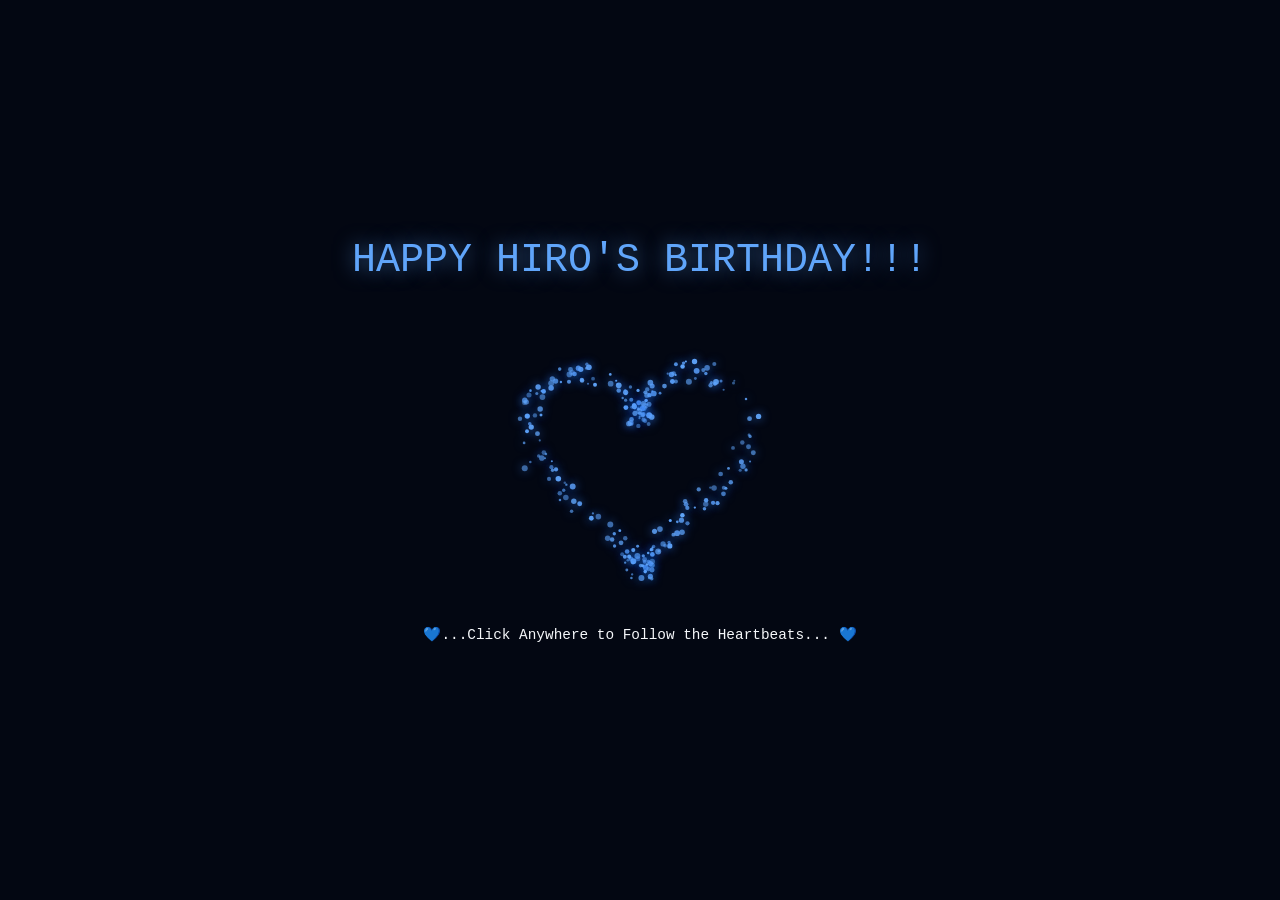
==== index.html @ 0ca311cf "Deploying my website" ====
<!DOCTYPE html>
<html lang="en">
<head>
    <meta charset="UTF-8">
    <meta name="viewport" content="width=device-width, initial-scale=1.0">
    <title>Hiro_v21.0: Happy Birthday!</title>
    <link href="https://cdn.jsdelivr.net/npm/bootstrap@5.3.8/dist/css/bootstrap.min.css" rel="stylesheet" integrity="sha384-sRIl4kxILFvY47J16cr9ZwB07vP4J8+LH7qKQnuqkuIAvNWLzeN8tE5YBujZqJLB" crossorigin="anonymous">
    <script src="https://cdn.jsdelivr.net/npm/bootstrap@5.3.8/dist/js/bootstrap.bundle.min.js" integrity="sha384-FKyoEForCGlyvwx9Hj09JcYn3nv7wiPVlz7YYwJrWVcXK/BmnVDxM+D2scQbITxI" crossorigin="anonymous"></script>
    <link rel="stylesheet" href="index.css">
</head>
<body>
    <div id="intro-screen">
  <h1 class="intro-title">HAPPY HIRO'S BIRTHDAY!!!</h1>
  <canvas id="heartCanvas"></canvas>
  <p class="intro-hint">💙...Click Anywhere to Follow the Heartbeats... 💙</p>
</div>

<div id="main-content" style="display: none;">
  </div>
    <header>
        <ul class="nav justify-content-end p-2">
            <li class="nav-item"><a class="nav-link" href="index.html">​🏠 Home</a></li>
            <li class="nav-item"><a class="nav-link" href="about.html">✨ Meet Hiro</a></li>
            <li class="nav-item"><a class="nav-link" href="wishes.html">🎈 Wishes</a></li>
            <li class="nav-item"><a class="nav-link active" href="countdown.html">⏳Countdown</a></li>
        </ul>
    </header>
    <div class="bubble-wrapper">
        <div class="bubble"></div>
        <div class="bubble"></div>
        <div class="bubble"></div>
        <div class="bubble"></div>
        <div class="bubble"></div>
    </div>
    <div class="hero-box-container">
        <div class="hiro-box">
            <img src="photo/photo_2026-05-27_12-14-53-removebg-preview.png" alt="photo" class="hiro-image">
        </div>
        <div class="messagee">
            <img src="photo/photo_2026-05-27_12-46-23-removebg-preview.png" alt="m" class="message">

        </div>
        <div class="music-player" onclick="toggleMusic()">
        <div class="vinyl-disc" id="vinyl">
            <div class="vinyl-center"></div>
        </div>
        <div class="track-info">
            <p class="song-title">Birthday Song For Hiro💙</p>
            <div class="player-controls">
                <span class="control-btn">⏮</span>
                <span class="control-btn" id="status-text" style="font-size: 1rem; font-weight: bold;">▶</span>
                <span class="control-btn">⏭</span>
            </div>
        </div>
    </div>
    
    <audio id="bg-music" src="audio/Happy birthday song !!!!.mp3"></audio>
<script type="module" src="index.js"></script>
</body>
</html>
---- index.css ----
/* Intro Screen တစ်ခုလုံးကို အနက်ရောင်/အပြာမှောင် အုပ်ထားတာပါ */
        #intro-screen {
        position: fixed;
        top: 0;
        left: 0;
        width: 100vw;
        height: 100vh;
        background-color: #030712; /* Dark background */
        display: flex;
        flex-direction: column;
        justify-content: center;
        align-items: center;
        z-index: 9999; /* အားလုံးရဲ့ အပေါ်ဆုံးမှာ ရှိနေဖို့ */
        cursor: pointer;
        overflow: hidden;
        font-family: 'Courier New', Courier, monospace;
        }

        /* "I Love You" စာသားစတိုင် */
        .intro-title {
        color: #60a5fa;
        font-size: 2.5rem;
        margin-bottom: 20px;
        text-shadow: 0 0 20px rgba(96, 165, 250, 0.6);
        animation: pulse 2s infinite alternate;
        }

        /* နှလုံးသားဆွဲမယ့် Canvas */
        #heartCanvas {
        width: 300px;
        height: 300px;
        }

        /* အောက်က စာသားအမှိတ်အမှိတ်စတိုင် */
        .intro-hint {
        color: #f5f7fa;
        margin-top: 20px;
        font-size: 0.9rem;
        animation: blink 1.5s infinite;
        }

        /* စာသားတွေ အသက်ဝင်အောင် ကစားထားတဲ့ Animation များ */
        @keyframes pulse {
        0% { transform: scale(1); opacity: 0.8; }
        100% { transform: scale(1.05); opacity: 1; }
        }
        @keyframes blink {
        0%, 100% { opacity: 0.3; }
        50% { opacity: 1; }
        }
        .nav-item {
            color: aliceblue;
        }
        body{
            background-color: #ecfeff;
            position: relative;
            overflow-x: hidden;
            margin: 0;
        }
        .bubble-wrapper {
            position: fixed;
            top: 0;
            left: 0;
            width: 100%;
            height: 100%;
            z-index: -1;
            pointer-events: none;
        }
        .bubble {
            position: absolute;
            bottom: -50px;
            background:rgba(121, 188, 252, 0.904) ;
            border-radius: 50%;
            animation: floatUp 10s infinite linear;
        }
        .bubble:nth-child(1) {
            left: 10%;
            width: 20px;
            height: 20px;
            animation-delay: 0s;
            animation-duration: 12s;
        }
        .bubble:nth-child(2) {
            left: 30%;
            width: 10px;
            height: 10px;
            animation-delay: 2s;
            animation-duration: 8s;
        }
        .bubble:nth-child(3) {
            left: 55%;
            width: 25px;
            height: 25px;
            animation-delay: 4s;
            animation-duration: 15s;
        }
        .bubble:nth-child(4) {
            left: 75%;
            width: 15px;
            height: 15px;
            animation-delay: 1s;
            animation-duration: 10s;
        }
        .bubble:nth-child(5) {
            left: 90%;
            width: 13px;
            height: 13px;
            animation-delay: 6s;
            animation-duration: 7s;
        }
        @keyframes floatUp {
            0% {
               transform: translateY(0) scale(1); 
               opacity: 0;
            }
            10% {
                opacity: 1;
            }
            90% {
                opacity: 1;
            }
            100% {
                transform: translateY(-110vh) scale(1.2);
                opacity: 0;
            }
        }
        .hero-box-container {
            display: flex;
            flex-direction: row;
            height: 550px;
            margin-top: 30px;
            float: left;
        }
        .hiro-box {
            position: relative;
            width: 400px;
            height: 400px;
            display: flex;
            animation: justSwayAndWobble 4s ease-in-out infinite;
            float: inline-start;
            margin-left: 3.5cm;
        }
        .hiro-image {
            width: 100%;
            height: 100%;
            object-fit: contain;
            float: left;
        }
        @keyframes justSwayAndWobble {
            0%, 100% {
                transform: rotate(0deg) scale(1);
            }
            25% {
                transform: rotate(-6deg) scale(1.02);
            }
            50% {
                transform: rotate(0deg) scale(0.99);
            }
            75% {
                transform: rotate(6deg) scale(1.02);
            }
        }
.music-player {
            display: flex;
            align-items: center;
            background: rgba(255, 255, 255, 0.9);
            padding: 8px 15px;
            border-radius: 12px;
            box-shadow: 0 4px 15px rgba(0,0,0,0.08);
            cursor: pointer;
            user-select: none;
            border: 1.5px solid #e5e7eb;
            
            position: fixed;
            bottom: 30px;
            right: 450px;
            width: 380px;
            height: 100px;
            z-index: 100;
        }

        .vinyl-disc {
            width: 65px;
            height: 65px;
            background: #111827;
            border-radius: 50%;
            position: relative;
            display: flex;
            justify-content: center;
            align-items: center;
            flex-shrink: 0;
            animation: spinVinyl 3s linear infinite;
            animation-play-state: paused;
        }

        .vinyl-center {
            width: 12px;
            height: 12px;
            background: #ffffff;
            border-radius: 50%;
        }

        .track-info {
            margin-left: 40px;
            flex-grow: 1;
            display: flex;
            flex-direction: column;
            justify-content: center;
        }

        .song-title {
            margin: 0;
            font-weight: 500;
            color: #082a61;
            font-size: 1.3rem;
            white-space: nowrap;
            overflow: hidden;
            text-overflow: ellipsis;
            font-style: italic;
        }

        .player-controls {
            display: flex;
            align-items: center;
            gap: 15px;
            margin-top: 4px;
        }

        .control-btn {
            font-size: 1rem;
            color: #162c57;
            transition: color 0.2s;
        }
        .control-btn:hover {
            color: #3b82f6;
        }

        @keyframes spinVinyl {
            0% { transform: rotate(0deg); }
            100% { transform: rotate(360deg); }
        }@media (max-width: 768px) {
    
    /* ၁။ Nav Bar စာသားတွေ ထပ်မနေအောင်နှင့် အလယ်ကျအောင် ညှိခြင်း */
    .nav {
        justify-content: center !important;
        padding: 5px 0 !important;
        gap: 2px !important;
    }

    .nav-item .nav-link {
        font-size: 0.75rem !important;
        padding: 5px 6px !important;
        white-space: nowrap !important;
    }

    /* ၂။ စာသားပုံကို အပေါ်ပို့၊ လူပုံကို အောက်ချပြီး အလယ်တည့်တည့် ချိန်ခြင်း */
    .hero-box-container {
        display: flex !important;
        flex-direction: column-reverse !important; /* စာသားပုံကို အပေါ်၊ လူပုံကို အောက် ရွှေ့ပေးတဲ့အချက်ပါ */
        justify-content: center !important;
        align-items: center !important; /* အလယ်တည့်တည့် ရောက်အောင် ထိန်းတာပါ */
        gap: 30px !important;
        padding: 40px 10px !important;
        height: auto !important;
        margin-top: 20px !important;
        float: none !important;
    }

    /* ၃။ လူပုံ (အောက်ရောက်သွားမည့်ပုံ) ရဲ့ အရွယ်အစားကို အလယ်ညှိခြင်း */
    .hiro-box {
        width: 260px !important;
        height: 260px !important;
        margin-left: 0 !important;
        float: none !important;
        display: flex !important;
        justify-content: center !important;
    }

    .hiro-image {
        width: 100% !important;
        height: 100% !important;
        object-fit: contain !important;
    }

    /* ၄။ စာသားပုံ (အပေါ်ရောက်လာမည့်ပုံ) ရဲ့ အရွယ်အစားကို အလယ်ညှိခြင်း */
    .messagee {
        float: none !important;
        display: flex !important;
        justify-content: center !important;
        width: 100% !important;
    }

    .message {
        width: 320px !important; /* စာသားပုံ ဖုန်းနဲ့ အံကိုက်ဖြစ်အောင် အရွယ်အစားပါ */
        height: auto !important;
    }

    /* ၅။ Intro Screen အချိုးအစား ညှိခြင်း */
    .intro-title {
        font-size: 1.6rem !important;
        margin-bottom: 15px;
    }
    #heartCanvas {
        width: 200px !important;
        height: 200px !important;
    }
    .intro-hint {
        font-size: 0.8rem !important;
    }

    /* ၆။ Music Player ကို အောက်ခြေအလယ်မှာ ကပ်ထားခြင်း */
    .music-player {
        position: fixed !important;
        bottom: 100px !important;
        left: 50% !important;
        right: auto !important;
        transform: translateX(-50%) !important;
        width: 80% !important;
        height: 70px !important;
        padding: 8px 15px !important;
    }

    .vinyl-disc {
        width: 45px !important;
        height: 45px !important;
    }

    .vinyl-center {
        width: 10px !important;
        height: 10px !important;
    }

    .track-info {
        margin-left: 15px !important;
    }

    .song-title {
        font-size: 0.9rem !important;
    }

    .control-btn {
        font-size: 0.9rem !important;
    }

}
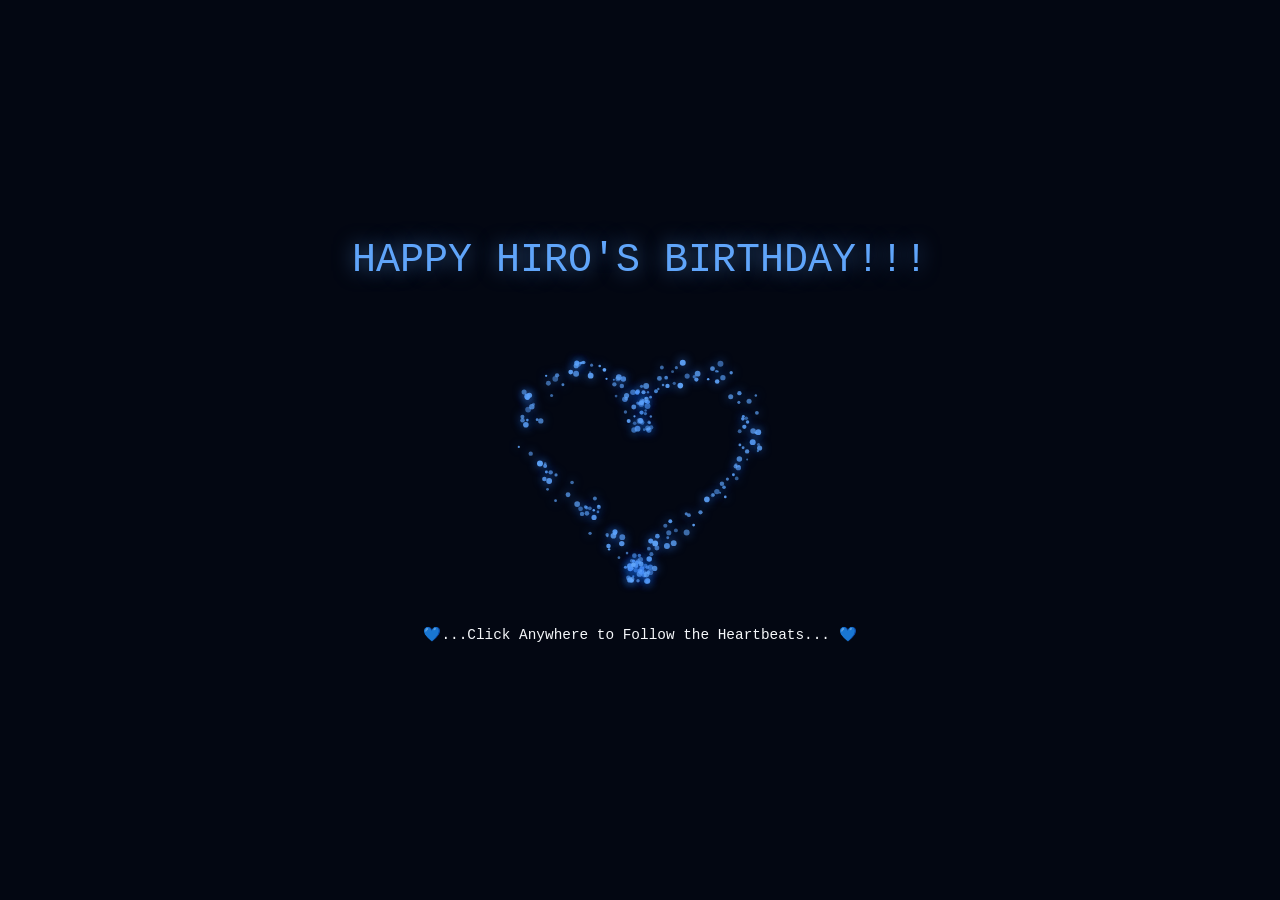
==== commit 0da5cc82: "Update index.html" ====
--- a/index.html
+++ b/index.html
@@ -10,51 +10,52 @@
 </head>
 <body>
     <div id="intro-screen">
-  <h1 class="intro-title">HAPPY HIRO'S BIRTHDAY!!!</h1>
-  <canvas id="heartCanvas"></canvas>
-  <p class="intro-hint">💙...Click Anywhere to Follow the Heartbeats... 💙</p>
-</div>
+        <h1 class="intro-title">HAPPY HIRO'S BIRTHDAY!!!</h1>
+        <canvas id="heartCanvas"></canvas>
+        <p class="intro-hint">💙...Click Anywhere to Follow the Heartbeats... 💙</p>
+    </div>
 
-<div id="main-content" style="display: none;">
-  </div>
-    <header>
-        <ul class="nav justify-content-end p-2">
-            <li class="nav-item"><a class="nav-link" href="index.html">​🏠 Home</a></li>
-            <li class="nav-item"><a class="nav-link" href="about.html">✨ Meet Hiro</a></li>
-            <li class="nav-item"><a class="nav-link" href="wishes.html">🎈 Wishes</a></li>
-            <li class="nav-item"><a class="nav-link active" href="countdown.html">⏳Countdown</a></li>
-        </ul>
-    </header>
-    <div class="bubble-wrapper">
-        <div class="bubble"></div>
-        <div class="bubble"></div>
-        <div class="bubble"></div>
-        <div class="bubble"></div>
-        <div class="bubble"></div>
-    </div>
-    <div class="hero-box-container">
-        <div class="hiro-box">
-            <img src="photo/photo_2026-05-27_12-14-53-removebg-preview.png" alt="photo" class="hiro-image">
+    <div id="main-content" style="display: none;">
+        <header>
+            <ul class="nav justify-content-end p-2">
+                <li class="nav-item"><a class="nav-link" href="index.html">🏠 Home</a></li>
+                <li class="nav-item"><a class="nav-link" href="about.html">✨ Meet Hiro</a></li>
+                <li class="nav-item"><a class="nav-link" href="wishes.html">🎈 Wishes</a></li>
+                <li class="nav-item"><a class="nav-link active" href="countdown.html">⏳Countdown</a></li>
+            </ul>
+        </header>
+
+        <div class="bubble-wrapper">
+            <div class="bubble"></div>
+            <div class="bubble"></div>
+            <div class="bubble"></div>
+            <div class="bubble"></div>
+            <div class="bubble"></div>
         </div>
-        <div class="messagee">
-            <img src="photo/photo_2026-05-27_12-46-23-removebg-preview.png" alt="m" class="message">
 
-        </div>
-        <div class="music-player" onclick="toggleMusic()">
-        <div class="vinyl-disc" id="vinyl">
-            <div class="vinyl-center"></div>
-        </div>
-        <div class="track-info">
-            <p class="song-title">Birthday Song For Hiro💙</p>
-            <div class="player-controls">
-                <span class="control-btn">⏮</span>
-                <span class="control-btn" id="status-text" style="font-size: 1rem; font-weight: bold;">▶</span>
-                <span class="control-btn">⏭</span>
+        <div class="hero-box-container">
+            <div class="hiro-box">
+                <img src="photo/photo_2026-05-27_12-14-53-removebg-preview.png" alt="photo" class="hiro-image">
+            </div>
+            <div class="messagee">
+                <img src="photo/photo_2026-05-27_12-46-23-removebg-preview.png" alt="m" class="message">
+            </div>
+            
+            <div class="music-player" onclick="toggleMusic()">
+                <div class="vinyl-disc" id="vinyl">
+                    <div class="vinyl-center"></div>
+                </div>
+                <div class="track-info">
+                    <p class="song-title">Birthday Song For Hiro💙</p>
+                    <div class="player-controls">
+                        <span class="control-btn">⏮</span>
+                        <span class="control-btn" id="status-text" style="font-size: 1rem; font-weight: bold;">▶</span>
+                        <span class="control-btn">⏭</span>
+                    </div>
+                </div>
             </div>
         </div>
-    </div>
-    
-    <audio id="bg-music" src="audio/Happy birthday song !!!!.mp3"></audio>
-<script type="module" src="index.js"></script>
+    </div> <audio id="bg-music" src="audio/Happy birthday song !!!!.mp3"></audio>
+    <script type="module" src="index.js"></script>
 </body>
-</html>+</html>
